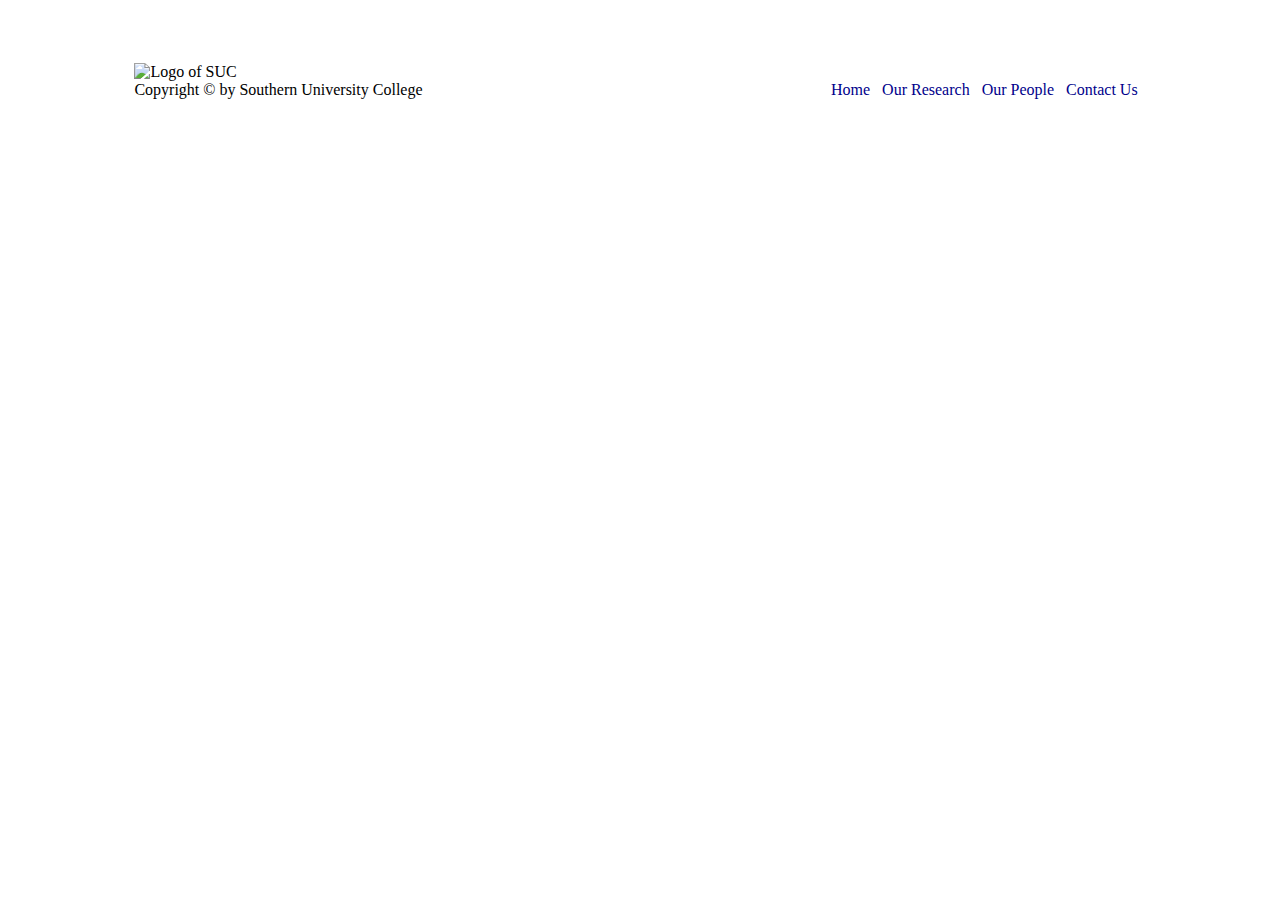
==== footer.html @ 0c64c5a2 "swap account" ====
<!DOCTYPE html>
<html lang="en">
<head>
    <meta charset="UTF-8">
    <meta name="viewport" content="width=device-width, initial-scale=1.0">
    <meta http-equiv="X-UA-Compatible" content="ie=edge">
    <link rel="stylesheet" href="main.css">
    <link rel="stylesheet" href="footer.css">
    
    <title>Document</title>
</head>
<body>
    <div class="footer">
        <img src="https://www.southern.edu.my/mobile/images/logo.png" alt="Logo of SUC"><br>

        <section>

            Copyright &copy; by Southern University College
            
            <div id="footerDetail">
                <span><a href="">Home</a></span>&nbsp;&nbsp;
                <span><a href="">Our Research</a></span>&nbsp;&nbsp;
                <span><a href="">Our People</a></span>&nbsp;&nbsp;
                <span><a href="">Contact Us</a></span>&nbsp;&nbsp;
            </div>
        </section>
    </div#footerde>
</body>
</html>
---- footer.css ----
img {
    width: 17%;height: 17%;
}

a {
    text-decoration: none;
    color: darkblue;
}

.footer {
    margin: 5% 10% 5% 10%;
    /* background-color: yellow; */
}

#footerDetail {
    float: right;
}
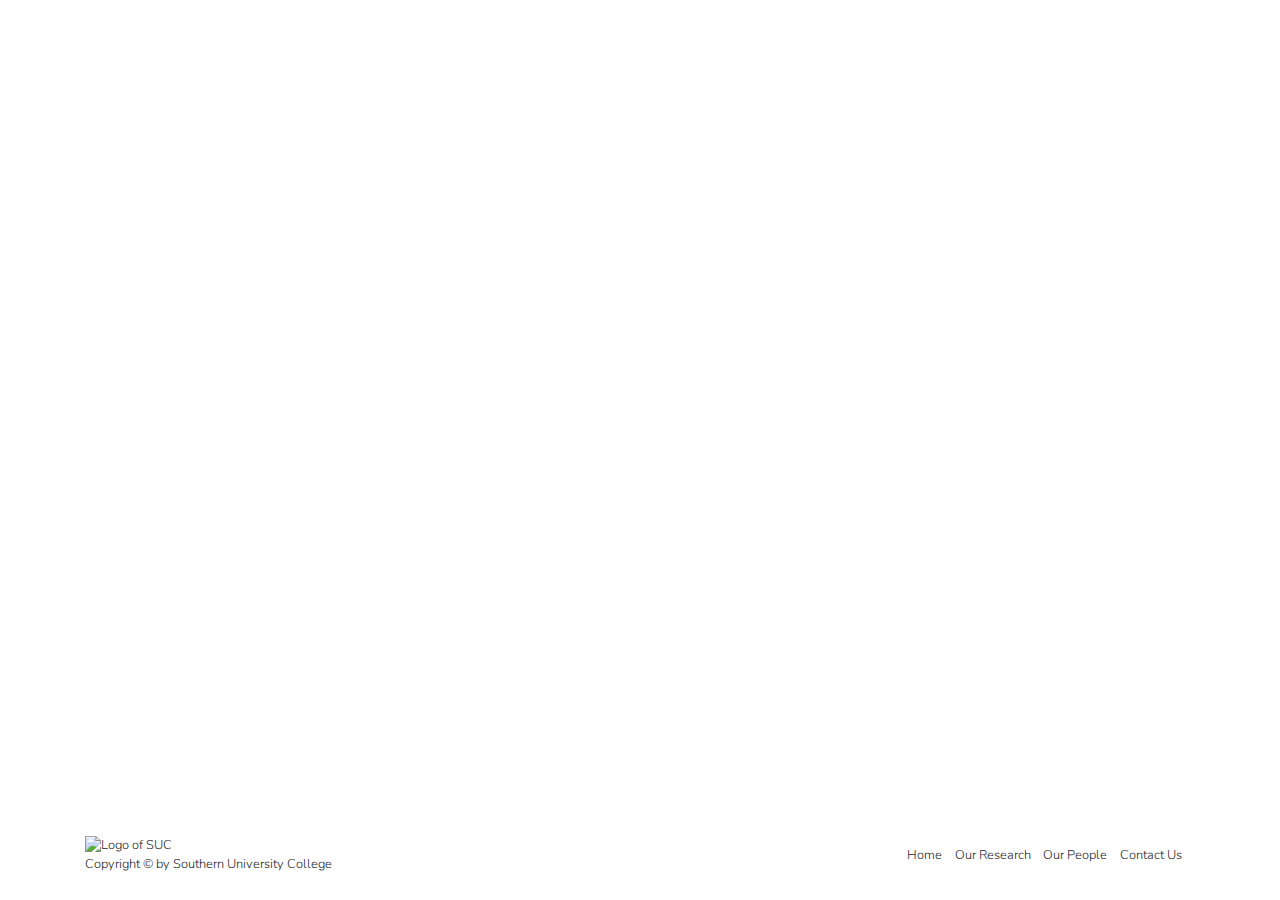
==== commit 18397b69: "Combine nav and footer to all pages" ====
--- a/footer.html
+++ b/footer.html
@@ -4,26 +4,27 @@
     <meta charset="UTF-8">
     <meta name="viewport" content="width=device-width, initial-scale=1.0">
     <meta http-equiv="X-UA-Compatible" content="ie=edge">
-    <link rel="stylesheet" href="main.css">
-    <link rel="stylesheet" href="footer.css">
+    <link rel="stylesheet" href="css/main.css">
+    <link rel="stylesheet" href="css/footer.css">
+    <link rel="stylesheet" href="https://maxcdn.bootstrapcdn.com/bootstrap/4.4.1/css/bootstrap.min.css">
     
     <title>Document</title>
 </head>
 <body>
-    <div class="footer">
-        <img src="https://www.southern.edu.my/mobile/images/logo.png" alt="Logo of SUC"><br>
-
-        <section>
-
-            Copyright &copy; by Southern University College
+    <footer>
+        <div class="container">
+            <div class="d-flex flex-column">
+                <img src="https://www.southern.edu.my/mobile/images/logo.png" alt="Logo of SUC" />
+                Copyright &copy; by Southern University College
+            </div>            
             
             <div id="footerDetail">
-                <span><a href="">Home</a></span>&nbsp;&nbsp;
-                <span><a href="">Our Research</a></span>&nbsp;&nbsp;
-                <span><a href="">Our People</a></span>&nbsp;&nbsp;
-                <span><a href="">Contact Us</a></span>&nbsp;&nbsp;
-            </div>
-        </section>
-    </div#footerde>
+                <a href="">Home</a>
+                <a href="">Our Research</a>
+                <a href="">Our People</a>
+                <a href="">Contact Us</a>
+            </div>        
+        </div>        
+    </footer>
 </body>
 </html>--- a/css/main.css
+++ b/css/main.css
@@ -0,0 +1,183 @@
+/* 
+========================================
+
+    1. Root and default setup
+    2. Components
+        2.1 Primary button w bg
+        2.2 Primary button w/o bg
+        2.3 Typography
+        2.4 Card
+    3. Pages
+        3.1 index.html
+
+========================================
+*/
+
+/* 1. Root and default setup */
+@import url('https://fonts.googleapis.com/css?family=Nunito:300,400,700|Source+Sans+Pro:700&display=swap');
+html,body {
+    height:100%;
+
+}
+
+body
+{
+    display: flex;
+    flex-flow: column;
+}
+
+footer
+{    
+    margin-top: auto;
+    font-size: .8rem;
+    padding: 2em 0;
+}
+
+footer .container
+{
+    display: flex;
+    flex-flow: row;
+    align-items: center;
+}
+
+footer img
+{
+    max-width: 150px;
+    max-height: 150px;
+    object-fit: contain;
+}
+
+#footerDetail
+{
+    margin-left: auto;
+    display: flex;
+    flex-flow: row;    
+}
+
+#footerDetail a
+{
+    margin-right: 1em;
+}
+
+:root
+{
+    --primary-color: #00458A !important;
+    --secondary-color: #EC1B30;
+    --light-primary: rgb(0, 69, 138, .3);
+    --white: #fff;
+    font-size: 16px;
+}
+
+*
+{
+    font-family: 'Nunito', sans-serif;    
+    font-weight: 300;
+}
+
+button
+{
+    font-weight: 700 !important;
+}
+
+h1,h2,h3,h4,h5,h6, .navbar-brand
+{
+    font-family: 'Source Sans Pro', sans-serif;
+}
+
+a
+{
+    text-decoration: none !important;
+    color: inherit !important;
+    font-weight: inherit;
+}
+
+section
+{
+    padding: 4em 0;
+}
+
+
+/* 2. Components */
+.btn-primary--bg, .btn-primary--outline
+{
+    width: 150px;
+    padding: 1.5em;
+    outline: none;
+    border: none;
+    box-shadow: 0 10px 50px rgba(0,0,0, .1);
+
+    transition: all 200ms ease-in 50ms;
+}
+
+/* 2.1 Primary button w bg */
+.btn-primary--bg
+{
+    background-color: var(--primary-color);    
+    color: var(--white);    
+}
+
+.btn-primary--bg:hover
+{
+    background-color: #F7F9FB;
+    color: var(--primary-color);
+    box-shadow: none;
+}
+
+/* 2.2 Primary button w/o bg */
+.btn-primary--outline
+{
+    color: var(--primary-color);
+    background-color: var(--white);
+}
+
+/* 2.3 Typography */
+.hero--title, .header
+{    
+    color: var(--primary-color);
+    margin: 0 0 .75em;    
+}
+
+.header, .hero--title
+{
+    font-size: 2rem;
+}
+
+.paragraph
+{
+    font-size: 1.15rem;
+    color: #000000;
+    opacity: .8;
+    line-height: 40.65px;
+}
+
+/* 2.4 Card */
+.card
+{
+    box-shadow: 0 20px 50px rgba(0,0,0, .1);
+    border: none !important;
+    padding: 2em;
+}
+
+.card .header
+{
+    color: var(--secondary-color);
+    font-size: 1.5rem;
+}
+
+
+@media screen and (max-width: 768px)
+{
+    footer .container
+    {
+        flex-flow: column;
+        align-items: flex-start;
+    }
+
+    #footerDetail
+    {
+        margin-left: 0;
+        margin-top: 15px;
+        flex-flow: column;
+    }
+}
+
